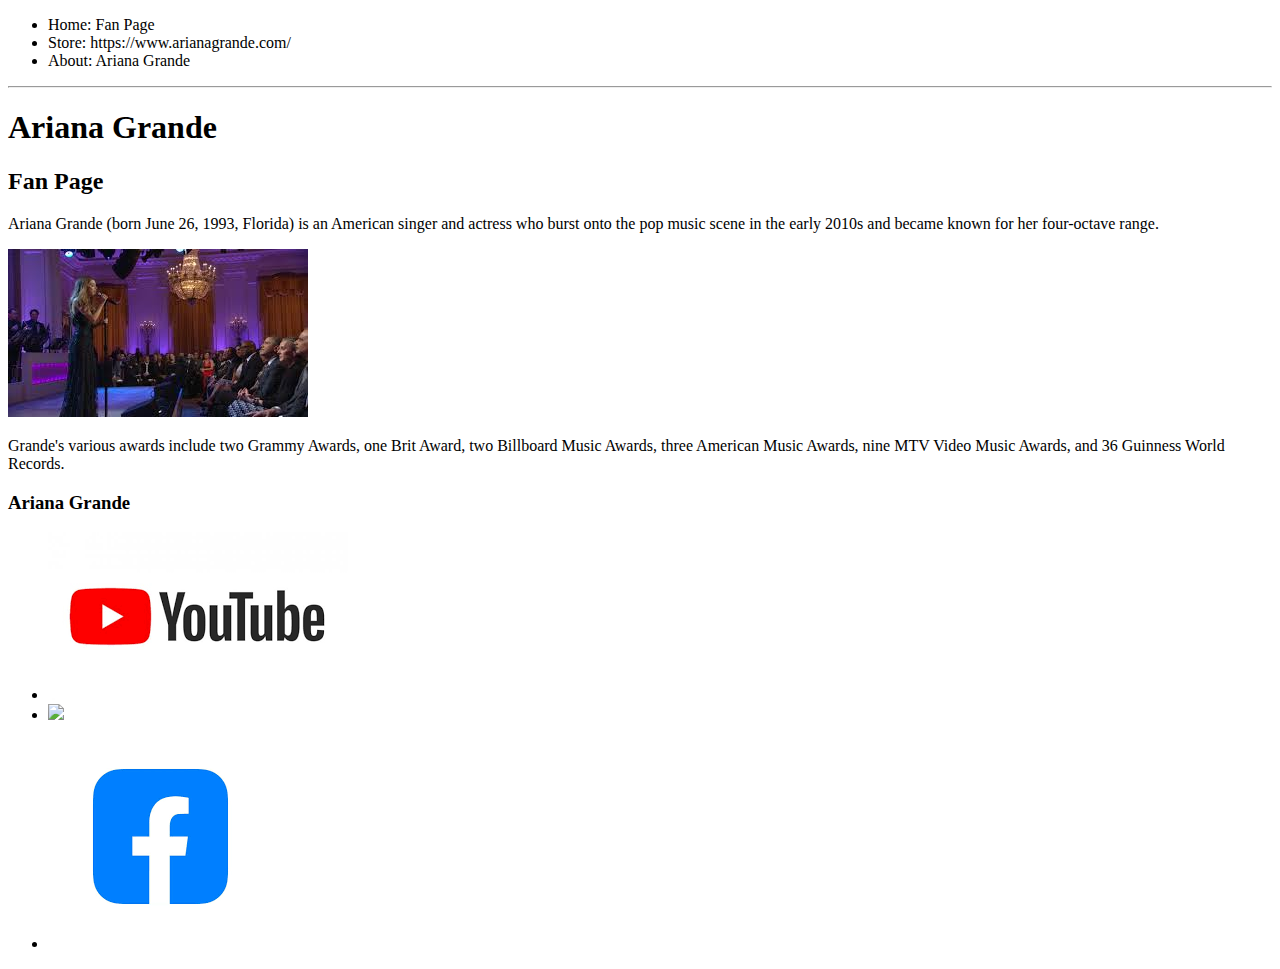
==== index.html @ f3d7893e "Create index.html" ====
<!DOCTYPE html>
<html>
  <head>
    <title>Ariana Grande</title>
    <meta name="description" content="Ariana Grande Fan Site">
    <link rel="stylesheet" href="style.css" />
  </head>
  <body>
    <header>
      <nav>
        <ul>
          <li>Home: Fan Page</li>
          <li>Store: https://www.arianagrande.com/</li>
          <li>About: Ariana Grande</li>
        </ul>
      </nav>
      <hr>
      <h1>Ariana Grande</h1>
    </header>
    
    <section>
      <h2>Fan Page</h2>
      <p>Ariana Grande (born June 26, 1993, Florida) is an American singer and actress who burst onto the pop music scene in the early 2010s and became known for her four-octave range.</p>
      <img src="[data-uri]">
        <p>Grande's various awards include two Grammy Awards, one Brit Award, two Billboard Music Awards, three American Music Awards, nine MTV Video Music Awards, and 36 Guinness World Records.</p>
        </section>
        
        <footer>
          <h3>Ariana Grande</h3>
          <ul>
            <li><img src="[data-uri]"></li>
            <li><img src="https://encrypted-tbn0.gstatic.com/images?q=tbn:ANd9GcQk7WjtVJjreRiol5Xw9Z5udk4icqGX31Y8VQ&s">
            <li><img src="[data-uri]">
          </ul>
        </footer>
  </body>
</html>
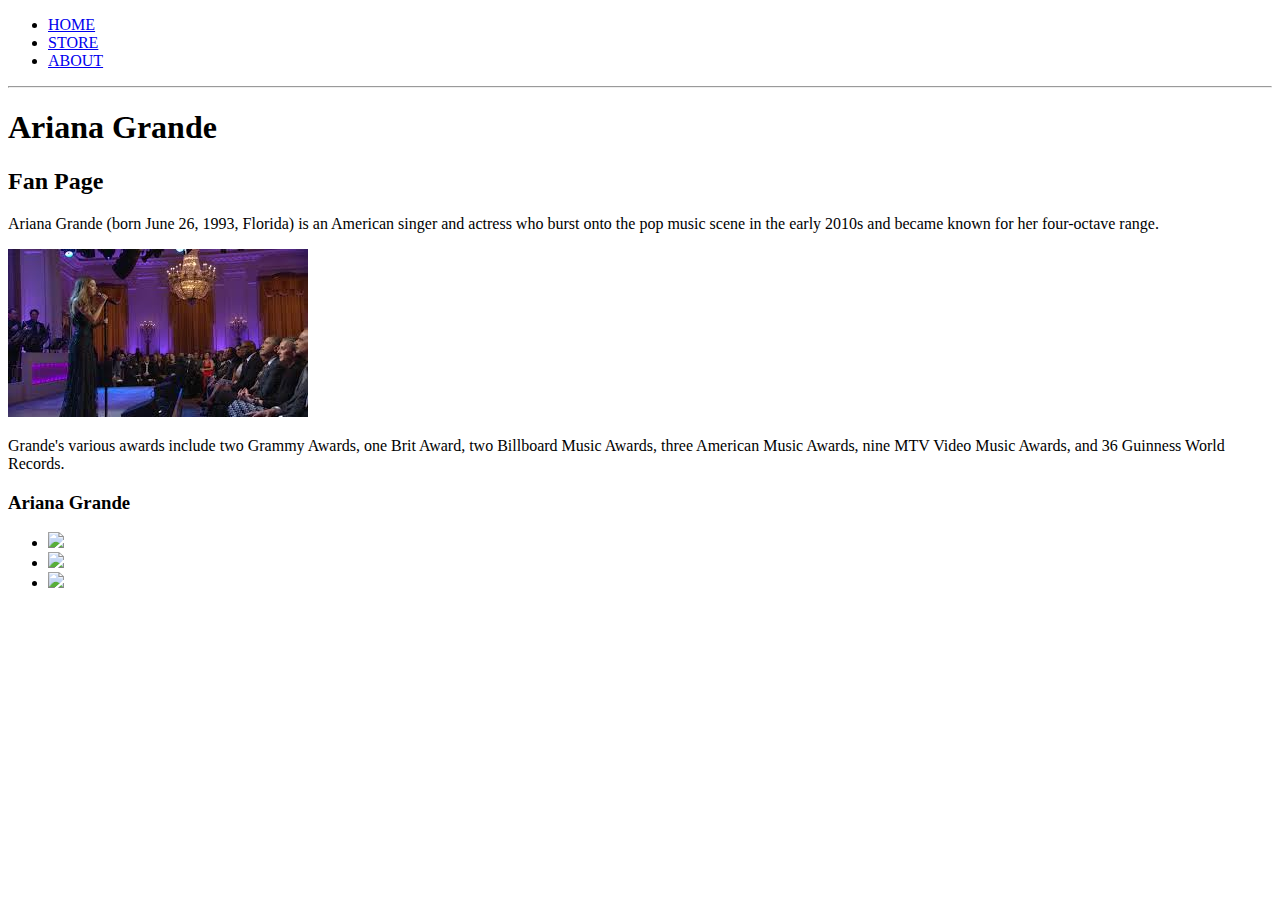
==== commit ebd37b01: "Update index.html" ====
--- a/index.html
+++ b/index.html
@@ -9,9 +9,9 @@
     <header>
       <nav>
         <ul>
-          <li>Home: Fan Page</li>
-          <li>Store: https://www.arianagrande.com/</li>
-          <li>About: Ariana Grande</li>
+          <li><a href="index.html">HOME</a></li>
+          <li><a href="store.html">STORE</a></li>
+          <li><a href="about.html">ABOUT</a></li>
         </ul>
       </nav>
       <hr>
@@ -28,9 +28,9 @@
         <footer>
           <h3>Ariana Grande</h3>
           <ul>
-            <li><img src="[data-uri]"></li>
-            <li><img src="https://encrypted-tbn0.gstatic.com/images?q=tbn:ANd9GcQk7WjtVJjreRiol5Xw9Z5udk4icqGX31Y8VQ&s">
-            <li><img src="[data-uri]">
+            <li><img src="Youtubeicon.png">
+            <li><img src="Spotifyicon.png">
+            <li><img src="facebookicon.png">
           </ul>
         </footer>
   </body>
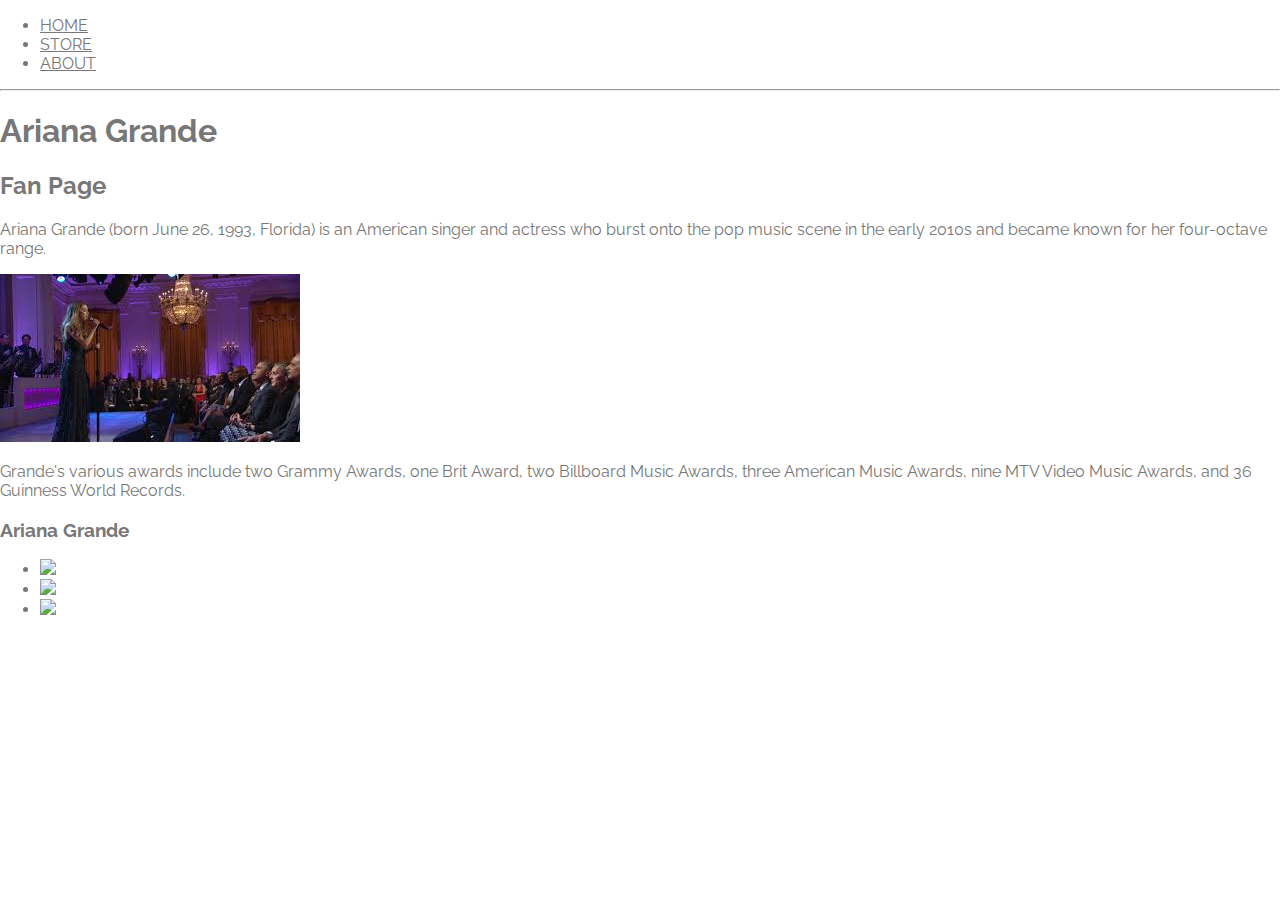
==== commit 33698f60: "Update index.html" ====
--- a/index.html
+++ b/index.html
@@ -3,7 +3,7 @@
   <head>
     <title>Ariana Grande</title>
     <meta name="description" content="Ariana Grande Fan Site">
-    <link rel="stylesheet" href="style.css" />
+    <link rel="stylesheet" href="styles.css" />
   </head>
   <body>
     <header>
@@ -24,13 +24,24 @@
       <img src="[data-uri]">
         <p>Grande's various awards include two Grammy Awards, one Brit Award, two Billboard Music Awards, three American Music Awards, nine MTV Video Music Awards, and 36 Guinness World Records.</p>
         </section>
-        
         <footer>
           <h3>Ariana Grande</h3>
           <ul>
-            <li><img src="Youtubeicon.png">
-            <li><img src="Spotifyicon.png">
-            <li><img src="facebookicon.png">
+             <li>
+            <a href="https://www.youtube.com/channel/UC9CoOnJkIBMdeijd9qYoT_g" target="_blank">
+              <img src="Youtubeicon.png">
+            </a>
+            </li>
+                <li>
+            <a href="https://open.spotify.com/artist/66CXWjxzNUsdJxJ2JdwvnR" target="_blank">
+              <img src="Spotifyicon.png">
+            </a>
+            </li>
+                <li>
+            <a href="https://www.facebook.com" target="_blank">
+              <img src="facebookicon.png">
+            </a>
+            </li>
           </ul>
         </footer>
   </body>
--- a/styles.css
+++ b/styles.css
@@ -0,0 +1,197 @@
+@import url('https://fonts.googleapis.com/css?family=Raleway:300,400');
+@import url("https://fonts.googleapis.com/css?family=Metal+Mania");
+
+@font-face {
+    font-family: "Booter - Zero Zero";
+    src: url("Fonts/Booter - Zero Zero.woff") format("woff"),
+         url("Fonts/Booter - Zero Zero.woff2") format("woff2");
+    font-weight: normal;
+    font-style: normal;
+}
+
+* {
+    box-sizing: border-box;
+    font-family: Raleway;
+    color: #777;
+}
+
+html, body {
+    margin: 0;
+    padding: 0;
+    min-height: 100%;
+}
+
+
+
+.nav ul {
+    margin: 0;
+}
+
+.nav li {
+    display: inline;
+}
+
+.nav a {
+    display: inline-block;
+    padding: .5em;
+    color: white;
+    text-decoration: none;
+}
+
+.main-nav {
+    text-align: center;
+    font-size: 1.1em;
+    font-weight: lighter;
+    border-bottom: 1px solid rgba(255, 255, 255, .3)
+}
+
+.main-nav li {
+    padding: 0 5%;
+}
+
+.nav a:hover {
+    background-color: rgba(255, 255, 255, .3)
+}
+
+.main-header {
+    background-color: rgba(0, 0, 0, .6);
+    background-image: url("Images/Header Background.jpg");
+    background-blend-mode: multiply;
+    background-size: cover;
+    padding-bottom: 30px;
+}
+
+.band-name {
+    text-align: center;
+    margin: 0;
+    font-size: 4em;
+    font-family: "Booter - Zero Zero";
+    font-weight: normal;
+    color: white;
+}
+
+.band-name-large {
+    font-size: 8em;
+}
+
+.content-section {
+    margin: 1em;
+}
+
+.container {
+    max-width: 900px;
+    margin: 0 auto;
+    padding: 0 1.5em;
+}
+.section-header {
+    font-family: "Metal Mania";
+    font-weight: normal;
+    color: #333;
+    text-align: center;
+    font-size: 2.5em;
+}
+
+.about-band-image {
+    float: left;
+    height: 200px;
+    width: 200px;
+    margin: 15px;
+    border-radius: 50%;
+}
+
+.main-footer {
+    background-color: #56CCF2;
+    color: white;
+    padding: .25em 0;
+}
+
+.main-footer-container {
+    display: flex;
+    align-items: center;
+}
+
+.main-footer-container ul {
+    flex-grow: 1;
+    text-align: end;
+}
+
+.footer-nav li {
+    padding: 0 .5em;
+}
+
+.footer-nav img {
+    width: 30px;
+    height: 30px;
+}
+
+.btn {
+    text-align: center;
+    vertical-align: middle;
+    padding: .67em .67em;
+    cursor: pointer;
+}
+
+.btn-header {
+    margin: .5em 15% 2em 15%;
+    color: white;
+    border: 2px solid #2D9CDB;
+    background-color: rgba(255, 255, 255, .1);
+    border-radius: 0;
+    font-size: 1.5em;
+    font-weight: lighter;
+    padding-left: 2em;
+    padding-right: 2em;
+}
+
+.btn-header:hover {
+    background-color: rgba(255, 255, 255, .3);
+}
+
+.btn-play {
+    display: block;
+    margin: 0 auto;
+    color: #2D9CDB;
+    font-size: 4em;
+    border-radius: 50%;
+    width: 100px;
+    height: 100px;
+    padding: 0;
+    text-align: center;
+}
+
+.btn-primary {
+    color: white;
+    background-color: #56CCF2;
+    border: none;
+    border-radius: .3em;
+    font-weight: bold;
+}
+
+.btn-primary:hover {
+    background-color: #2D9CDB;
+}
+
+.tour-row {
+    border-bottom: 1px solid black;
+    padding-bottom: 1em;
+    margin-bottom: 1em;
+}
+
+.tour-row:last-child {
+    border: none;
+}
+
+.tour-item {
+    display: inline-block;
+    padding-right: .5em;
+}
+
+.tour-date {
+    color: #555;
+    width: 11%;
+    font-weight: bold;
+}
+
+.tour-city {
+    width: 24%;
+}
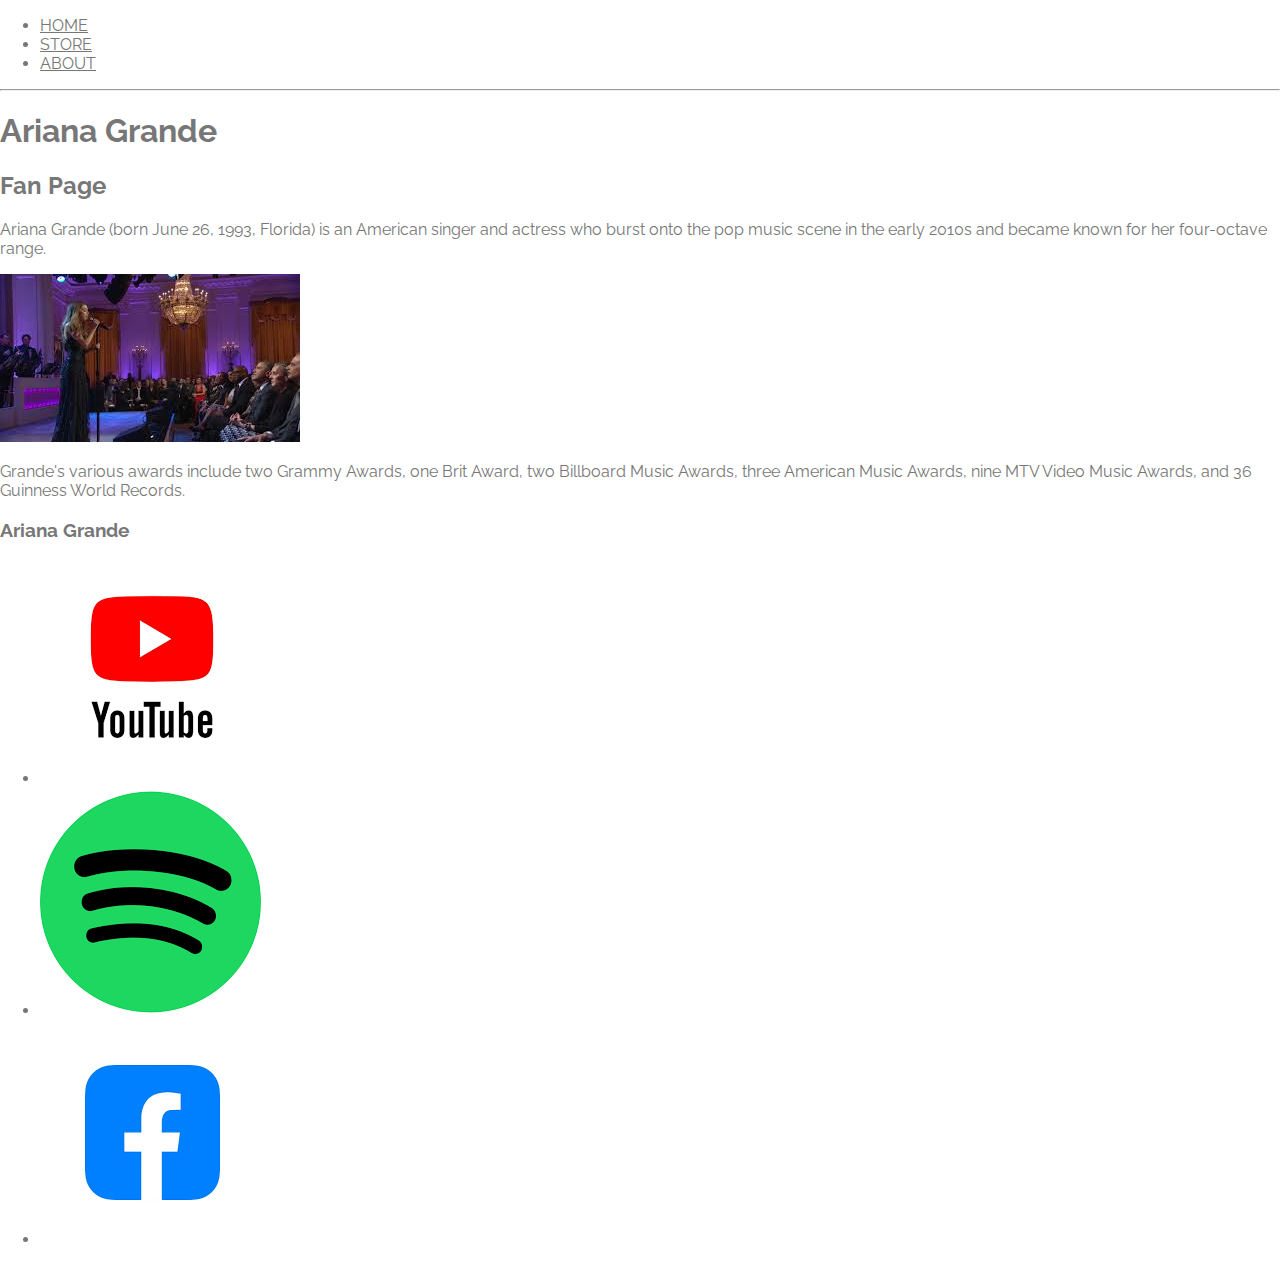
==== commit ed9c89d4: "Update index.html" ====
--- a/index.html
+++ b/index.html
@@ -27,19 +27,19 @@
         <footer>
           <h3>Ariana Grande</h3>
           <ul>
-             <li>
+            <li>
             <a href="https://www.youtube.com/channel/UC9CoOnJkIBMdeijd9qYoT_g" target="_blank">
-              <img src="Youtubeicon.png">
+              <img src="[data-uri]">
             </a>
             </li>
                 <li>
             <a href="https://open.spotify.com/artist/66CXWjxzNUsdJxJ2JdwvnR" target="_blank">
-              <img src="Spotifyicon.png">
+              <img src="[data-uri]">
             </a>
             </li>
                 <li>
             <a href="https://www.facebook.com" target="_blank">
-              <img src="facebookicon.png">
+              <img src="[data-uri]">
             </a>
             </li>
           </ul>
